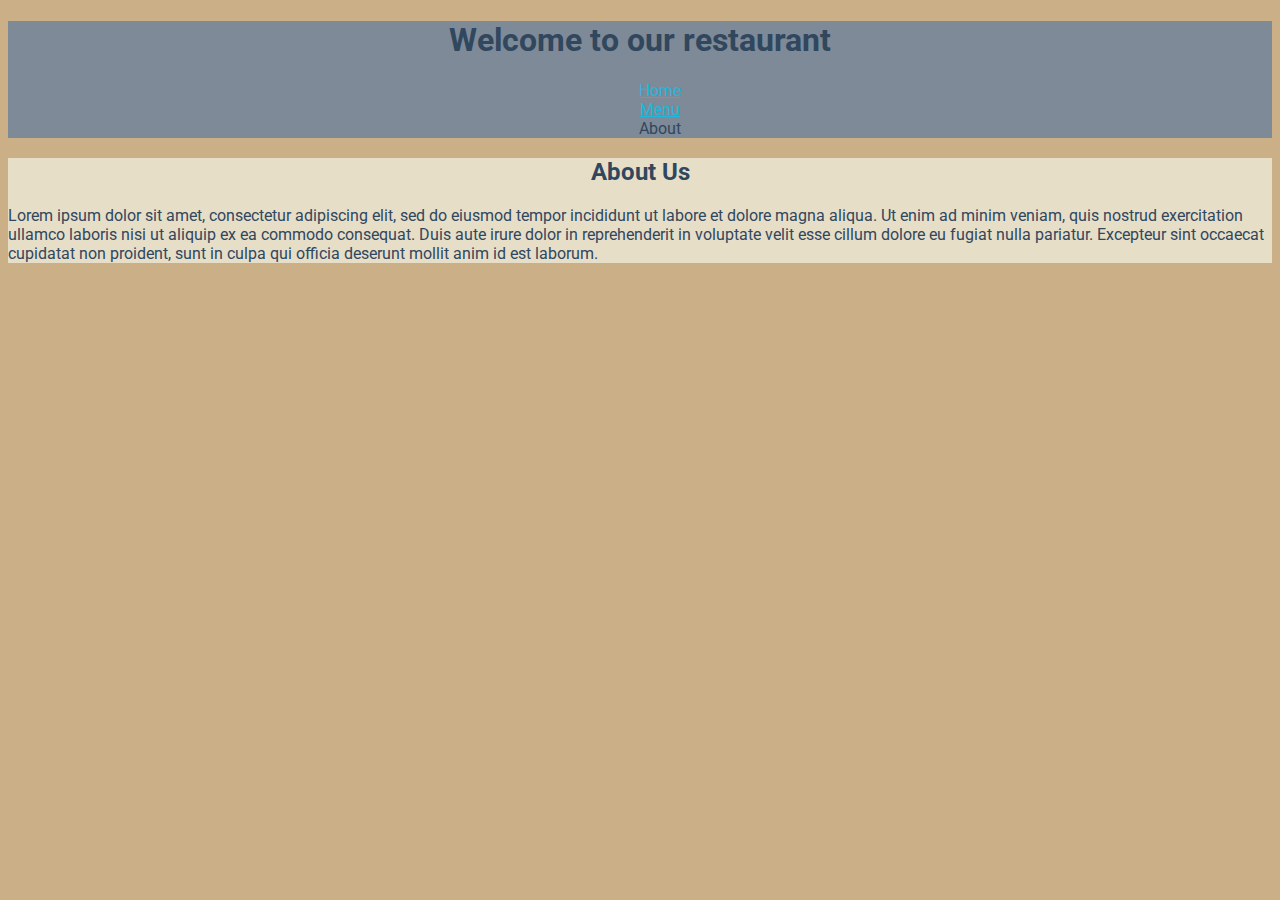
==== misc/about.html @ 266fd511 "About complete" ====
<!DOCTYPE html>
<html lang="en">

<head>
    <title>Midterm About</title>

    <link href="https://fonts.googleapis.com/css2?family=Roboto&display=swap" rel="stylesheet">
    <link rel="stylesheet" href="../css/stylesheet.css">
</head>

<body>
    <header>
        <h1>Welcome to our restaurant</h1>
        <nav>
            <ul class='navigation'>
                <li><a href='../index.html' title='Go to Index Page'>Home</a></li>
                <li><a href='../index.html#menu' title='Jump to Menu'>Menu</a></li>
                <li>About</li>
            </ul>
        </nav>
    </header>
    <main>
        <article>
            <h2>About Us</h2>
            <p>Lorem ipsum dolor sit amet, consectetur adipiscing elit, sed do eiusmod tempor incididunt ut labore et
                dolore magna aliqua. Ut enim ad minim veniam, quis nostrud exercitation ullamco laboris nisi ut aliquip 
                ex ea commodo consequat. Duis aute irure dolor in reprehenderit in voluptate velit esse cillum dolore eu
                fugiat nulla pariatur. Excepteur sint occaecat cupidatat non proident, sunt in culpa qui officia 
                deserunt mollit anim id est laborum.</p>
        </article>
    </main>

</body>



</html>
---- css/stylesheet.css ----
body {
    color: #30475e;
    font-family: 'Roboto', sans-serif;
    background-color: #cbaf87;
}
header {
    text-align: center;
    background-color: #7e8a97;
}
.navigation {
    list-style-type: none;
}
.navigation a:link{
    color: rgb(31, 183, 221)
}
.navigation a:visited {
    color: silver;
}
h2 {
    text-align: center;
}
main {
    background-color: #e7dec8;
}
.breakfast > li {
    color: teal;
}
img {
    float: left;
}
img {
    margin-right: 10px;
}
.clear {
    clear: left;
}
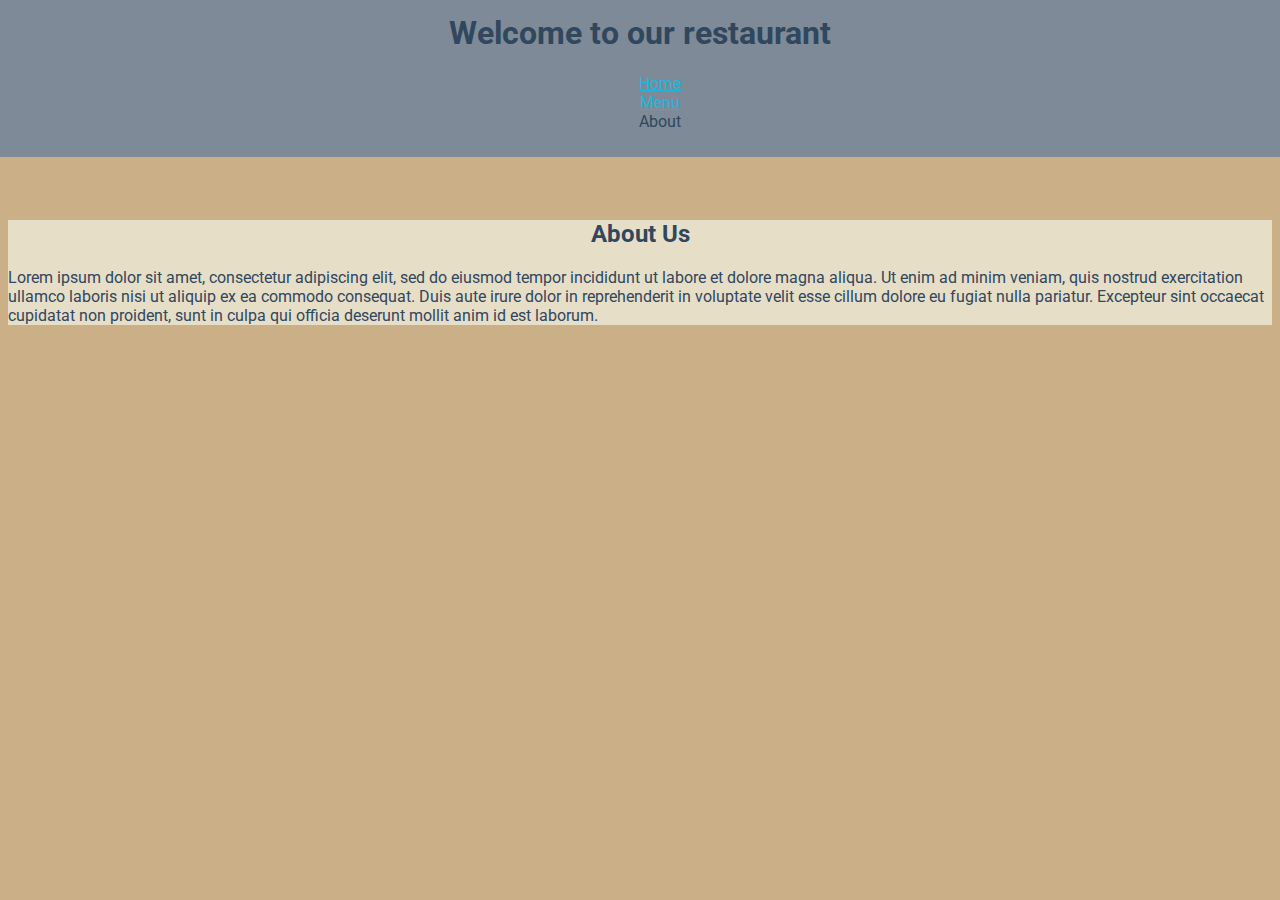
==== commit 1c9ad170: "Layout edits added" ====
--- a/misc/about.html
+++ b/misc/about.html
@@ -10,14 +10,16 @@
 
 <body>
     <header>
+        <div id='header'>
         <h1>Welcome to our restaurant</h1>
-        <nav>
-            <ul class='navigation'>
-                <li><a href='../index.html' title='Go to Index Page'>Home</a></li>
-                <li><a href='../index.html#menu' title='Jump to Menu'>Menu</a></li>
-                <li>About</li>
-            </ul>
-        </nav>
+            <nav>
+                <ul class='navigation'>
+                    <li><a href='../index.html' title='Go to Index Page'>Home</a></li>
+                    <li><a href='../index.html#menu' title='Jump to Menu'>Menu</a></li>
+                    <li>About</li>
+                </ul>
+            </nav>
+        </div>
     </header>
     <main>
         <article>
--- a/css/stylesheet.css
+++ b/css/stylesheet.css
@@ -3,9 +3,12 @@
     font-family: 'Roboto', sans-serif;
     background-color: #cbaf87;
 }
-header {
+#header {
+    margin: -2% -2% 5% -2%;
+    padding: 10px 0;
     text-align: center;
     background-color: #7e8a97;
+
 }
 .navigation {
     list-style-type: none;
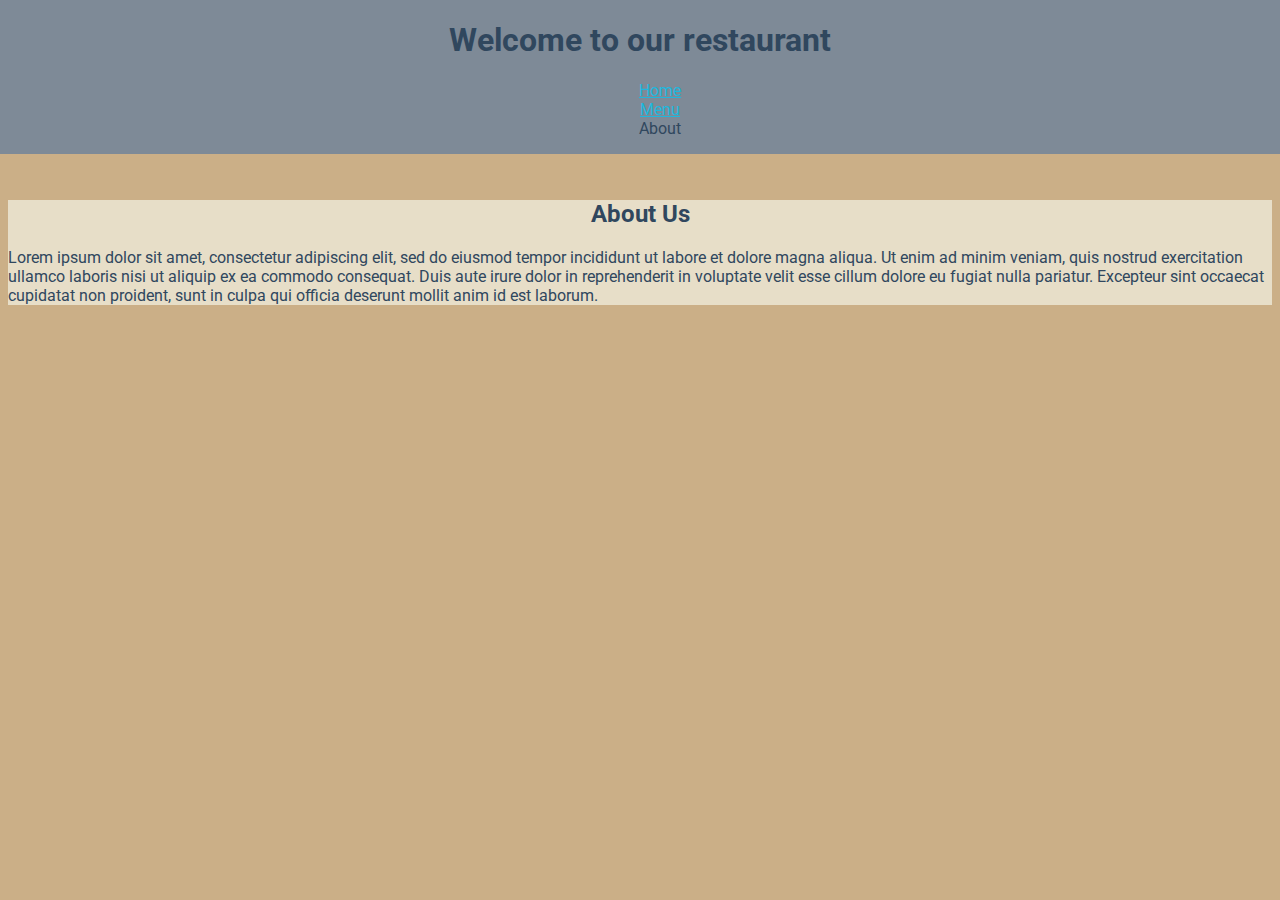
==== commit 5ac132aa: "Fixed position added" ====
--- a/misc/about.html
+++ b/misc/about.html
@@ -22,14 +22,16 @@
         </div>
     </header>
     <main>
-        <article>
-            <h2>About Us</h2>
-            <p>Lorem ipsum dolor sit amet, consectetur adipiscing elit, sed do eiusmod tempor incididunt ut labore et
-                dolore magna aliqua. Ut enim ad minim veniam, quis nostrud exercitation ullamco laboris nisi ut aliquip 
-                ex ea commodo consequat. Duis aute irure dolor in reprehenderit in voluptate velit esse cillum dolore eu
-                fugiat nulla pariatur. Excepteur sint occaecat cupidatat non proident, sunt in culpa qui officia 
-                deserunt mollit anim id est laborum.</p>
-        </article>
+        <div id='main'>
+            <article>
+                <h2>About Us</h2>
+                <p>Lorem ipsum dolor sit amet, consectetur adipiscing elit, sed do eiusmod tempor incididunt ut labore et
+                    dolore magna aliqua. Ut enim ad minim veniam, quis nostrud exercitation ullamco laboris nisi ut aliquip 
+                    ex ea commodo consequat. Duis aute irure dolor in reprehenderit in voluptate velit esse cillum dolore eu
+                    fugiat nulla pariatur. Excepteur sint occaecat cupidatat non proident, sunt in culpa qui officia 
+                    deserunt mollit anim id est laborum.</p>
+            </article>
+        </div>
     </main>
 
 </body>
--- a/css/stylesheet.css
+++ b/css/stylesheet.css
@@ -4,11 +4,12 @@
     background-color: #cbaf87;
 }
 #header {
-    margin: -2% -2% 5% -2%;
-    padding: 10px 0;
+    position: fixed;
+    right: 0px;
+    top: 0px;
+    width: 100%;
     text-align: center;
     background-color: #7e8a97;
-
 }
 .navigation {
     list-style-type: none;
@@ -22,8 +23,9 @@
 h2 {
     text-align: center;
 }
-main {
+#main {
     background-color: #e7dec8;
+    margin-top: 200px;
 }
 .breakfast > li {
     color: teal;
